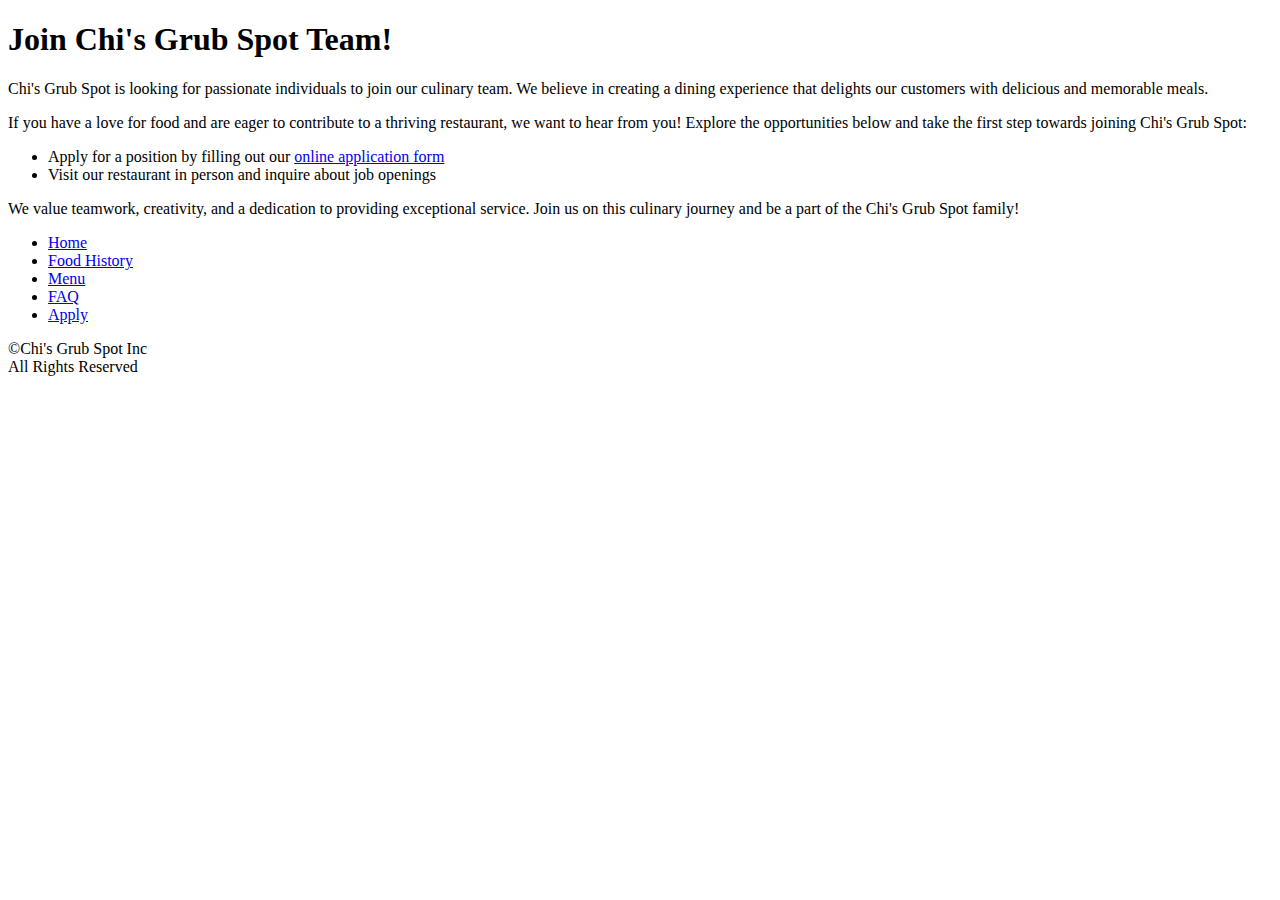
==== apply.html @ c78e21cc "2025 updates" ====
<!doctype html>
<html class="no-js" lang="">
<head>
  <meta charset="utf-8">
  <meta name="description" content="">
  <meta name="viewport" content="width=device-width, initial-scale=1">
  <link rel="icon" type="image/x-icon" href="images/favicon.ico" />

  <title>Apply - Chi's Grub Spot</title>

  <link rel="stylesheet" href="css/font.css">
  <link rel="stylesheet" href="css/main.css">

  <script src="js/vendor/modernizr.js"></script>
</head>
<body class="page-apply">



  <section class="content">
    <div class="row column medium-10 large-7 xlarge-5">
      <h1>Join Chi's Grub Spot Team!</h1>
      <p>Chi's Grub Spot is looking for passionate individuals to join our culinary team. We believe in creating a dining experience that delights our customers with delicious and memorable meals.</p>
      <p>If you have a love for food and are eager to contribute to a thriving restaurant, we want to hear from you! Explore the opportunities below and take the first step towards joining Chi's Grub Spot:</p>
      <ul>
        <li>Apply for a position by filling out our <a href="https://forms.gle/4kFnQQTJ8hQhBtLH7">online application form</a></li>
        <li>Visit our restaurant in person and inquire about job openings</li>
      </ul>
      <p>We value teamwork, creativity, and a dedication to providing exceptional service. Join us on this culinary journey and be a part of the Chi's Grub Spot family!</p>
    </div>
    
  </section>

  <footer class="site-footer">
    <div class="row column">
      <nav class="footer-nav">
        <ul>
          <li><a href="index.html">Home</a></li>
          <li><a href="unicorns.html">Food History</a></li>
          <li><a href="investors.html">Menu</a></li>
          <li><a href="faq.html">FAQ</a></li>
          <li><a href="apply.html">Apply</a></li>
        </ul>
      </nav>
    </div>

    <div class="row column">
      <div class="footer-legal">
        &copy;Chi's Grub Spot Inc<br>
        All Rights Reserved
      </div>
    </div>
  </footer>

  <script src="js/vendor.js"></script>

  <script src="js/main.js"></script>
</body>
</html>
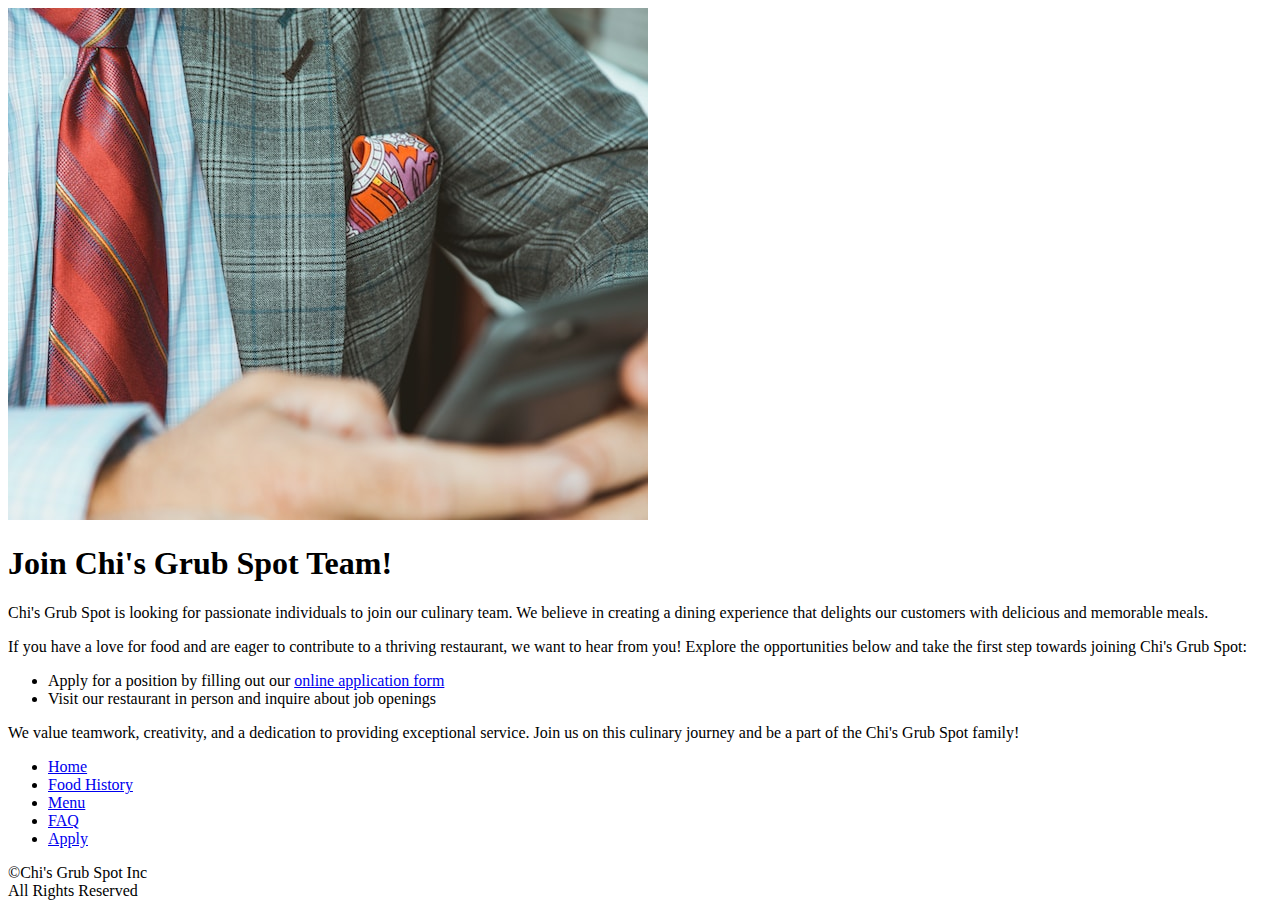
==== commit 97753636: "updated" ====
--- a/apply.html
+++ b/apply.html
@@ -19,6 +19,8 @@
 
   <section class="content">
     <div class="row column medium-10 large-7 xlarge-5">
+      <img src="images/suit.png">
+
       <h1>Join Chi's Grub Spot Team!</h1>
       <p>Chi's Grub Spot is looking for passionate individuals to join our culinary team. We believe in creating a dining experience that delights our customers with delicious and memorable meals.</p>
       <p>If you have a love for food and are eager to contribute to a thriving restaurant, we want to hear from you! Explore the opportunities below and take the first step towards joining Chi's Grub Spot:</p>
